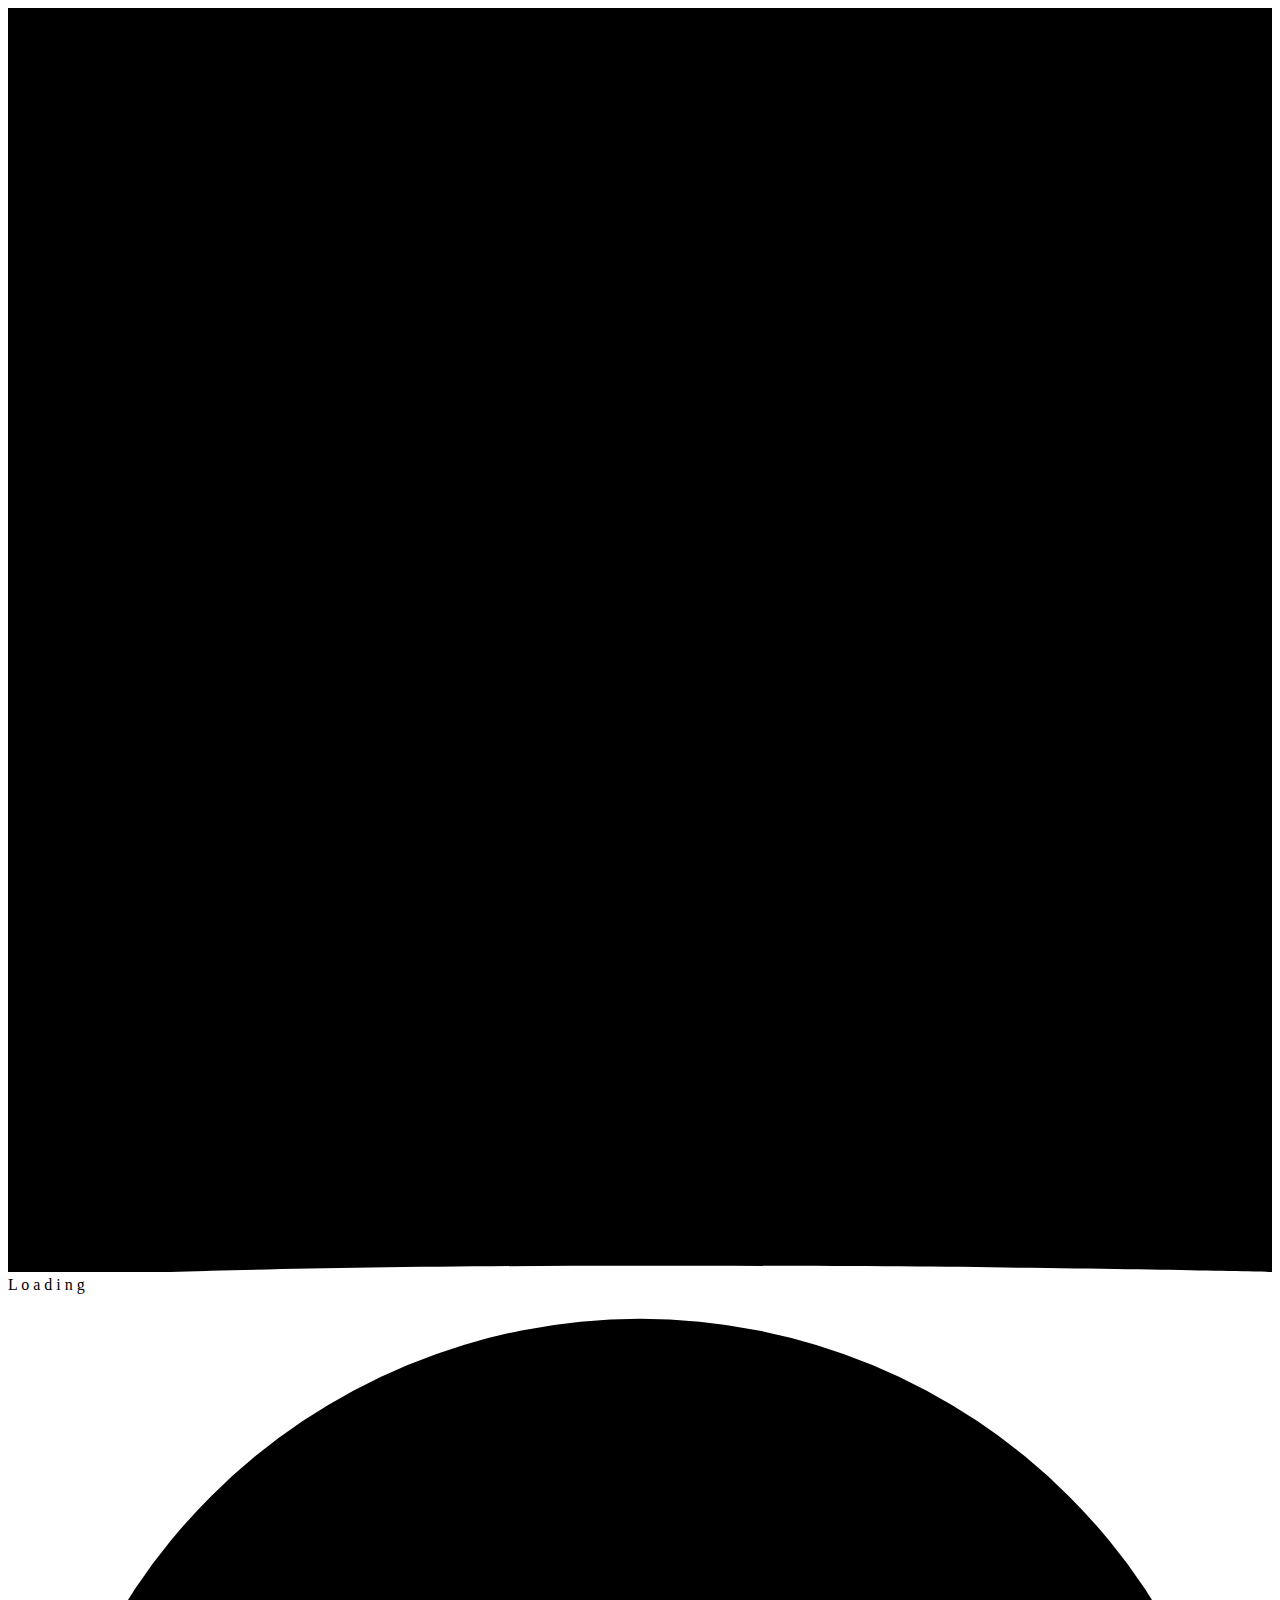
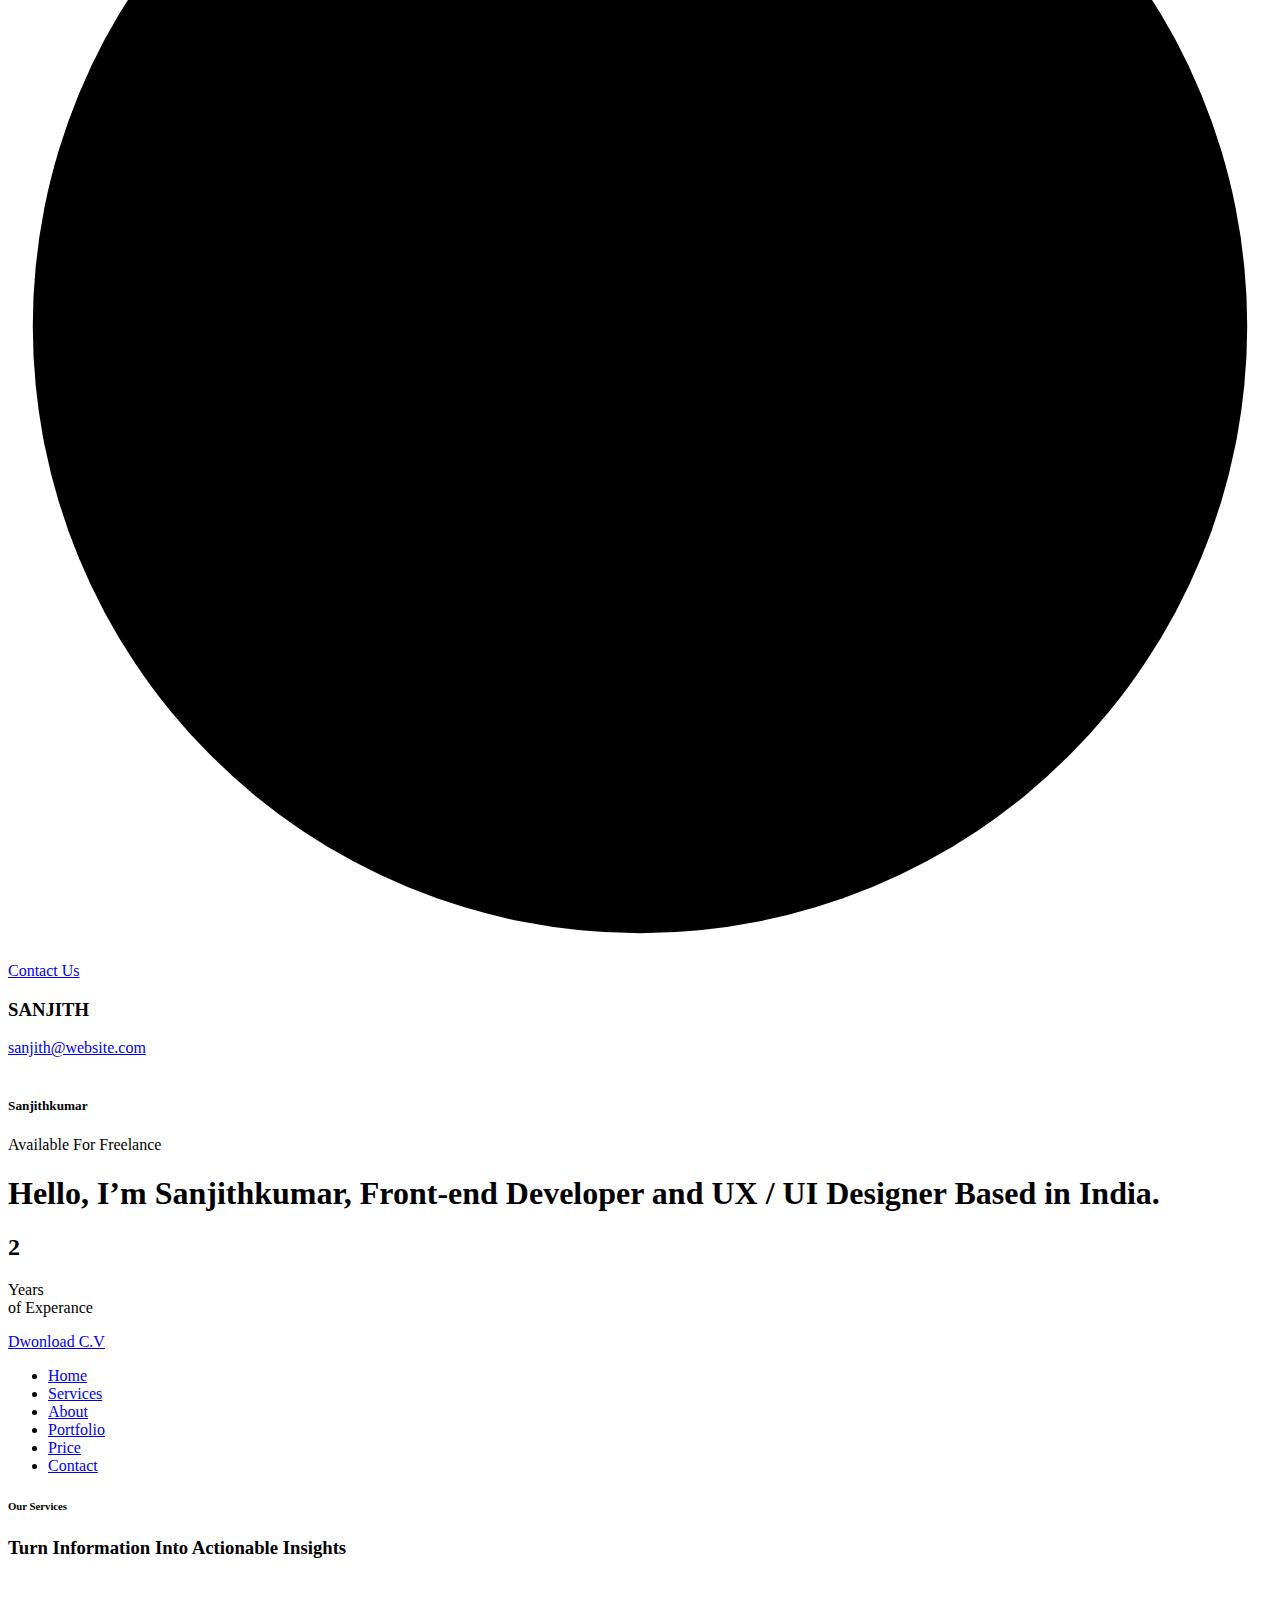
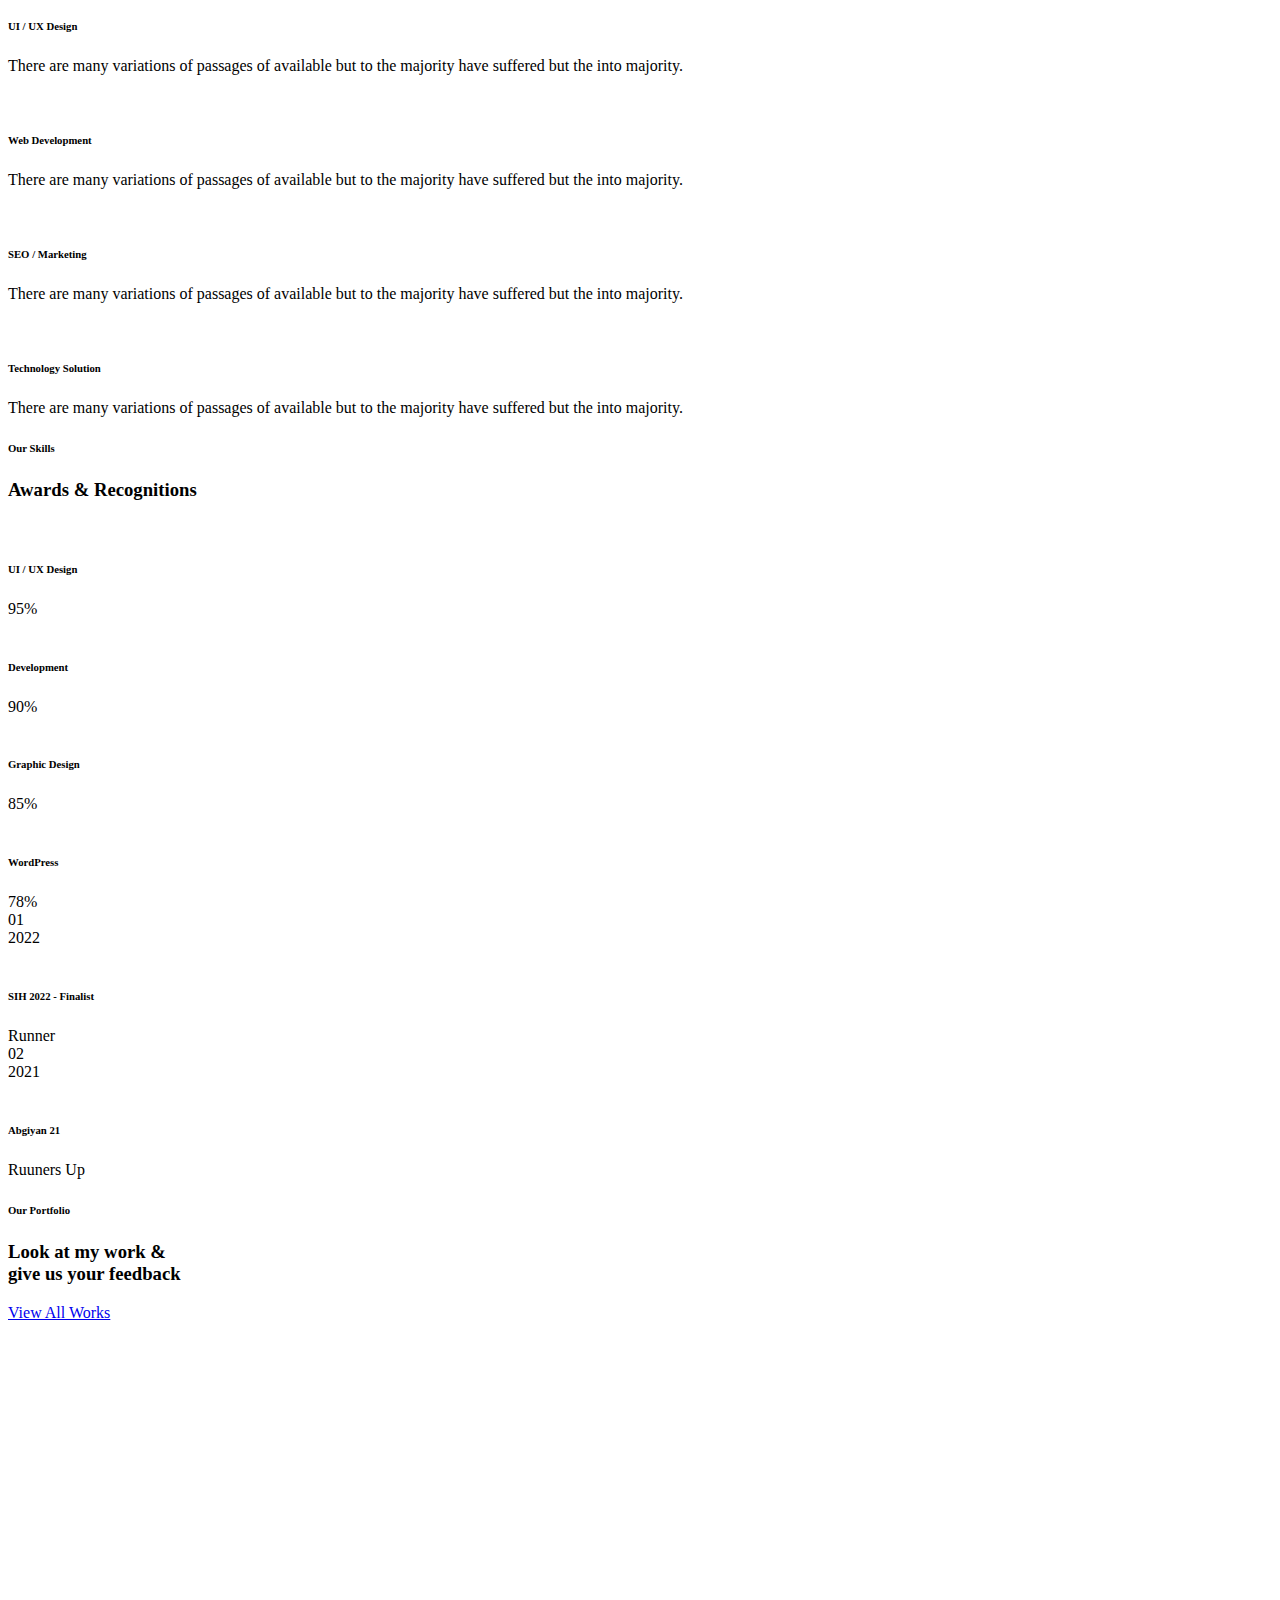
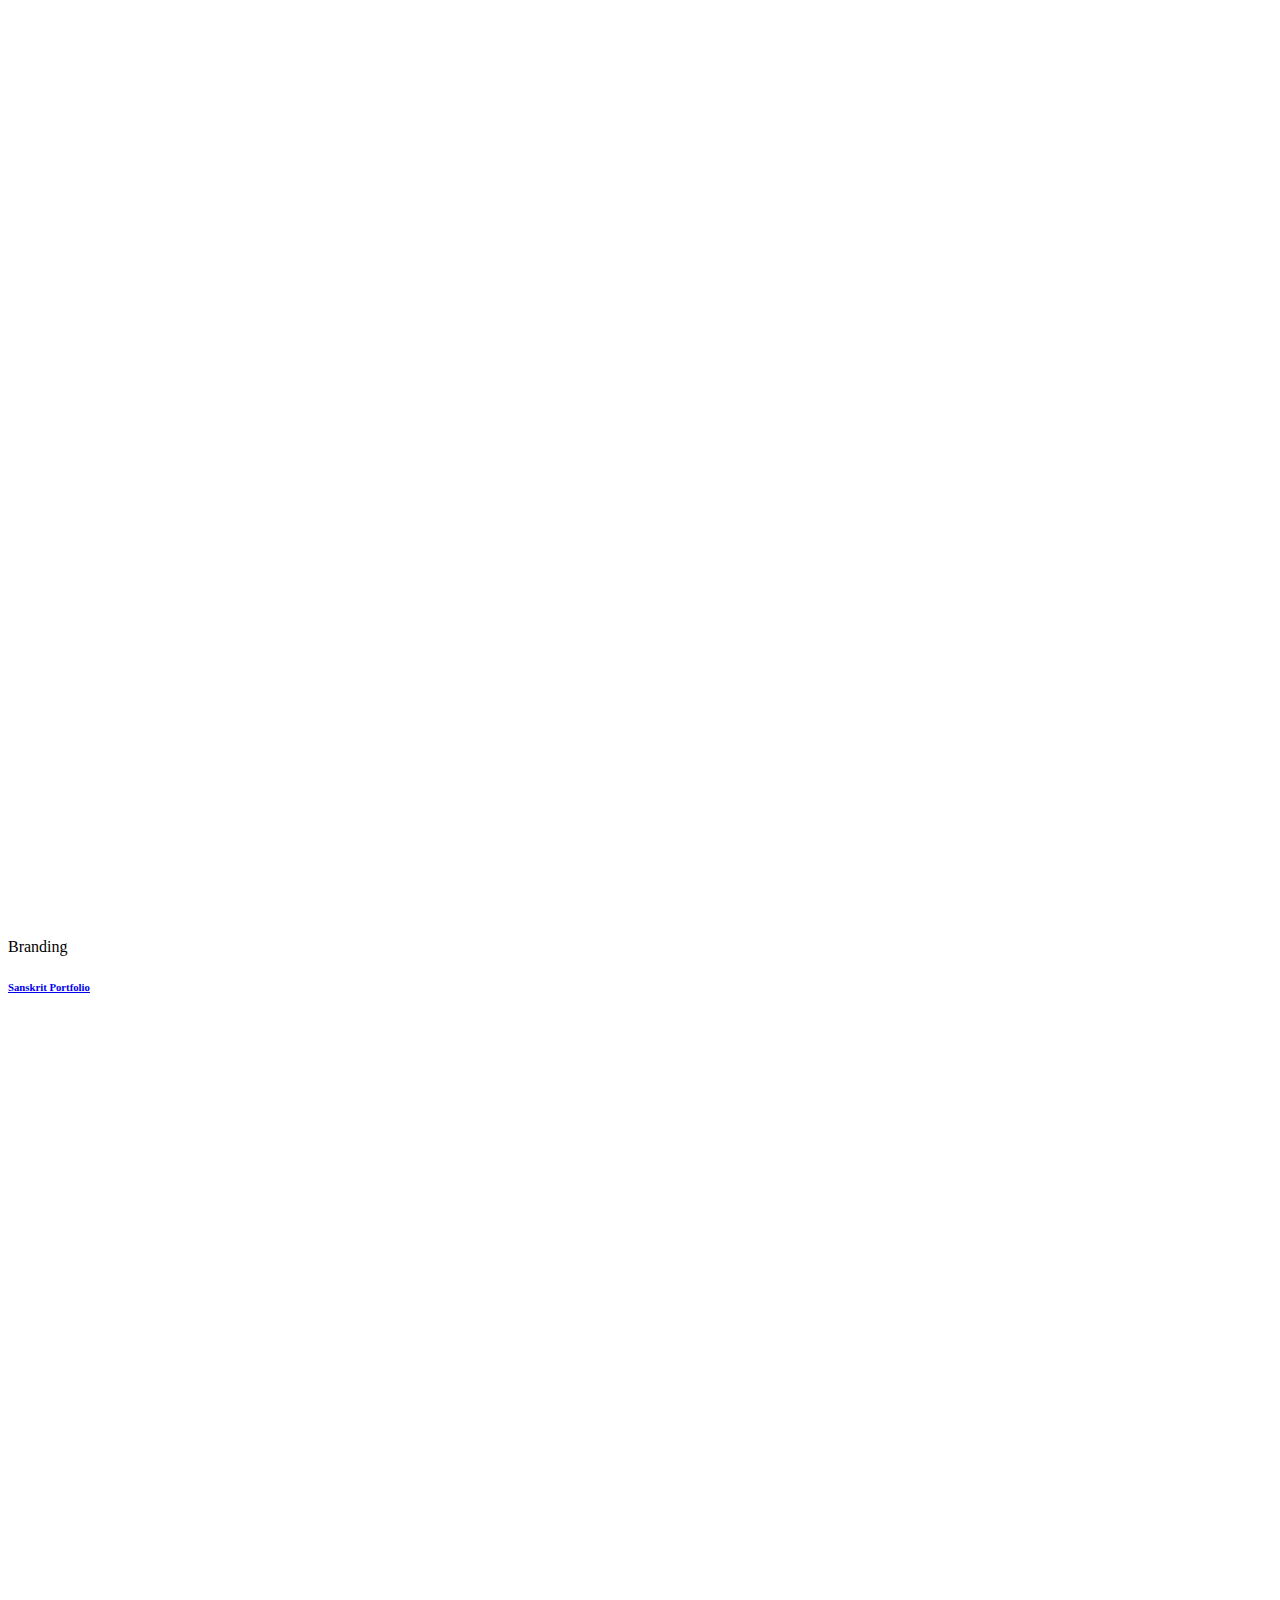
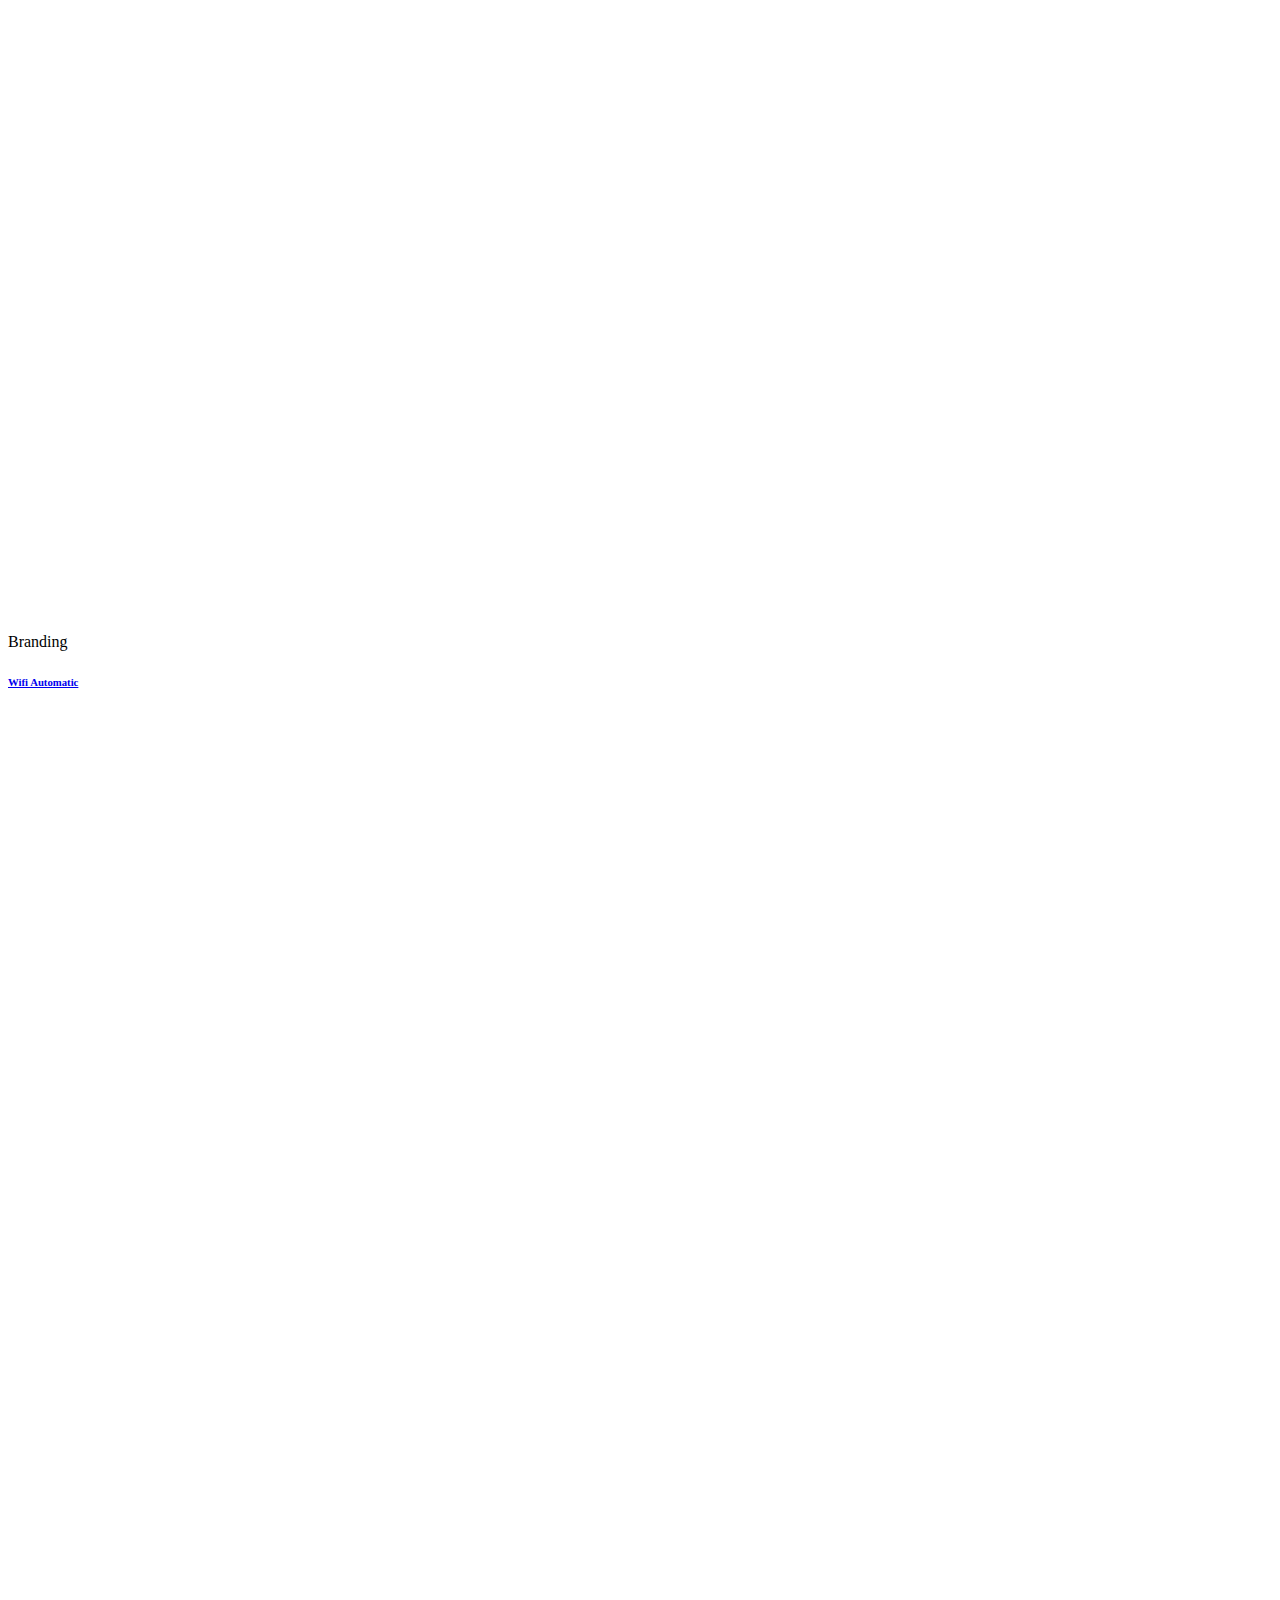
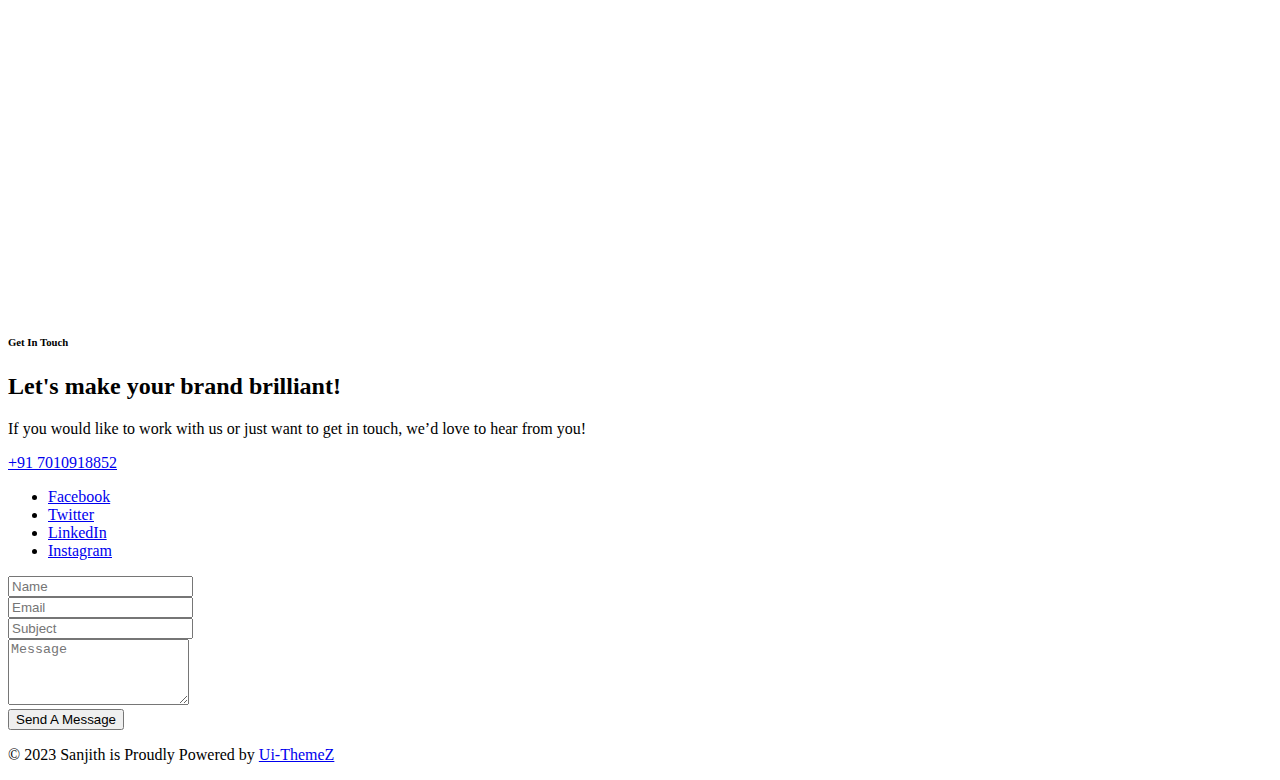
==== index.html @ a92e3bc6 "Update and rename home.html to index.html" ====
<!DOCTYPE html>
<html lang="zxx">


<!-- Mirrored from ui-themez.smartinnovates.net/items/Gavi/dark/home.html by HTTrack Website Copier/3.x [XR&CO'2014], Tue, 26 Sep 2023 04:30:27 GMT -->
<head>

    <!-- Metas -->
    <meta charset="utf-8">
    <meta http-equiv="X-UA-Compatible" content="IE=edge">
    <meta name="viewport" content="width=device-width, initial-scale=1, maximum-scale=1">
    <meta name="keywords" content="HTML5 Template Gavi Multi-Purpose themeforest">
    <meta name="description" content="Gavi - Multi-Purpose HTML5 Template">
    <meta name="author" content="">

    <!-- Title  -->
    <title>Sanjith</title>

    <!-- Favicon -->
    <link rel="shortcut icon" href="assets/imgs/favicon.ico">

    <!-- Google Fonts -->
    <link href="https://fonts.googleapis.com/css?family=Poppins:100,200,300,400,500,600,700,800,900&amp;display=swap"
        rel="stylesheet">
    <link href="https://fonts.googleapis.com/css2?family=Sora:wght@100;200;300;400;500;600;700;800&amp;display=swap"
        rel="stylesheet">
    <link href="https://fonts.googleapis.com/css2?family=Space+Grotesk:wght@300;400;500;600;700&amp;display=swap"
        rel="stylesheet">

    <!-- Plugins -->
    <link rel="stylesheet" href="assets/css/plugins.css">

    <!-- Core Style Css -->
    <link rel="stylesheet" href="assets/css/style.css">

</head>

<body class="sub-bg" data-scroll-index="0">



    <!-- ==================== Start Loading ==================== -->

    <div class="loader-wrap">
        <svg viewBox="0 0 1000 1000" preserveAspectRatio="none">
            <path id="svg" d="M0,1005S175,995,500,995s500,5,500,5V0H0Z"></path>
        </svg>

        <div class="loader-wrap-heading">
            <div class="load-text">
                <span>L</span>
                <span>o</span>
                <span>a</span>
                <span>d</span>
                <span>i</span>
                <span>n</span>
                <span>g</span>
            </div>
        </div>
    </div>

    <!-- ==================== End Loading ==================== -->


    <div class="cursor"></div>


    <!-- ==================== Start progress-scroll-button ==================== -->

    <div class="progress-wrap cursor-pointer">
        <svg class="progress-circle svg-content" width="100%" height="100%" viewBox="-1 -1 102 102">
            <path d="M50,1 a49,49 0 0,1 0,98 a49,49 0 0,1 0,-98" />
        </svg>
    </div>

    <!-- ==================== End progress-scroll-button ==================== -->



    <!-- ==================== Start lines ==================== -->

    <div class="lines">
        <span></span>
        <span></span>
        <span></span>
        <span></span>
        <span></span>
    </div>

    <!-- ==================== End lines ==================== -->


    <!-- ==================== Start contact button ==================== -->

    <div class="contact-fixed-butn">
        <div class="butn-presv">
            <a href="#0" class="butn butn-sm bg-white skew" data-scroll-nav="5">
                <span class="text-dark">Contact Us</span>
            </a>
        </div>
    </div>

    <!-- ==================== End contact button ==================== -->



    <!-- ==================== Start Navbar ==================== -->

    <div class="nav-top pt-30 pb-30">
        <div class="container">
            <div class="row">
                <div class="col-md-4 valign">
                   <span class="sub-title fz-12"><H3><B>SANJITH</B></H3></span>
                </div>
                <div class="col-md-4 valign">
                    <div class="social text-center full-width">
                        <a href="#0"><i class="fab fa-behance"></i></a>
                        <a href="#0"><i class="fab fa-twitter"></i></a>
                        <a href="#0"><i class="fab fa-linkedin-in"></i></a>
                        <a href="#0"><i class="fab fa-dribbble"></i></a>
                    </div>
                </div>
                <div class="col-md-4 valign">
                    <div class="full-width info">
                        <div class="d-flex justify-content-end">
                            <a href="smookysakur@gmail.com">
                                <span class="sub-title fz-12">sanjith@website.com</span>
                            </a>
                        </div>
                    </div>
                </div>
            </div>
            <div class="nav-butn">
                <span class="pe-7s-menu"></span>
            </div>
        </div>
    </div>

    <!-- ==================== End Navbar ==================== -->


    <main class="container">


        <!-- ==================== Start Intro ==================== -->

        <section class="intro-profile md-mb50">
            <div class="row rest">
                <div class="col-lg-4 box-img main-bg">
                    <div class="cont valign">
                        <div class="full-width">
                            <div class="img">
                                <img src="assets/imgs/header/profile.jpg" alt="">
                                <span class="icon">
                                    <img src="assets/imgs/header/icon1.png" alt="">
                                </span>
                                <span class="icon">
                                    <img src="assets/imgs/header/icon2.png" alt="">
                                </span>
                                <span class="icon">
                                    <img src="assets/imgs/header/icon4.png" alt="">
                                </span>
                            </div>
                            <div class="info text-center mt-30">
                                <h5>Sanjithkumar</h5>
                                <p class="fz-13 text-u">Available For Freelance</p>
                            </div>
                            <div class="social text-center mt-20">
                                <a href="#0"><i class="fab fa-behance"></i></a>
                                <a href="#0"><i class="fab fa-twitter"></i></a>
                                <a href="#0"><i class="fab fa-linkedin-in"></i></a>
                                <a href="#0"><i class="fab fa-dribbble"></i></a>
                            </div>
                        </div>
                    </div>
                </div>
                <div class="col-lg-8 content main-bg">
                    <h1>Hello, I’m <span class="main-color">Sanjithkumar</span>, Front-end Developer
                        and <span class="bord">UX / UI Designer <i></i></span> Based in India.</h1>
                    <div class="stauts mt-80">
                        <div class="d-flex align-items-center">
                            <div class="mr-40">
                                <div class="d-flex align-items-center">
                                    <h2>2</h2>
                                    <p>Years <br> of Experance</p>
                                </div>
                            </div>
                            <!--<div class="mr-40">
                                <div class="d-flex align-items-center">
                                    <h2>0k</h2>
                                    <p>Clients <br> Worldwide</p>
                                </div>
                            </div>-->   
                            <div>
                                <div class="butn-presv">
                                    <a href="https://drive.google.com/file/d/1UzYBiVPVmzhakkoCdf1KUIcfam-oW-DQ/view?usp=sharing" class="butn butn-md butn-bord radius-5 skew">
                                        <span>Dwonload C.V</span>
                                    </a>
                                </div>
                            </div>
                        </div>
                    </div>
                </div>
            </div>
        </section>

        <!-- ==================== End Intro ==================== -->



        <!-- ==================== Start Navbar ==================== -->

        <nav class="navbar">
            <div class="row justify-content-end rest">
                <div class="col-lg-8 rest">

                    <!-- navbar links -->
                    <ul class="navbar-nav main-bg d-flex justify-content-end">
                        <li class="nav-item">
                            <a href="#0" data-scroll-nav="0"><span>Home</span></a>
                        </li>
                        <li class="nav-item">
                            <a href="#0" data-scroll-nav="1"><span>Services</span></a>
                        </li>
                        <li class="nav-item">
                            <a href="#0" data-scroll-nav="2"><span>About</span></a>
                        </li>
                        <li class="nav-item">
                            <a href="#0" data-scroll-nav="3"><span>Portfolio</span></a>
                        </li>
                        <li class="nav-item">
                            <a href="#0" data-scroll-nav="4"><span>Price</span></a>
                        </li>
                        <li class="nav-item">
                            <a href="#0" data-scroll-nav="5"><span>Contact</span></a>
                        </li>
                    </ul>
                </div>
            </div>
        </nav>

        <!-- ==================== End Navbar ==================== -->



        <section class="in-box">



            <!-- ==================== Start Services ==================== -->

            <div class="sec-box services section-padding bord-thin-bottom" data-scroll-index="1">
                <div class="sec-head mb-80">
                    <div class="row justify-content-center">
                        <div class="col-lg-6 text-center">
                            <h6 class="sub-title opacity-7 mb-15">Our Services</h6>
                            <h3>Turn Information <span class="main-color">Into Actionable</span> Insights</h3>
                        </div>
                    </div>
                </div>
                <div class="row">
                    <div class="col-md-6">
                        <div class="item mb-40">
                            <span class="icon-img-70 mb-30 opacity-7">
                                <img src="assets/imgs/serv-img/1.png" alt="">
                            </span>
                            <h6 class="text-u ls1 mb-15">UI / UX Design</h6>
                            <p>There are many variations of passages of available but to the majority have suffered but
                                the into majority.</p>
                            <div class="bord-color"></div>
                        </div>
                    </div>
                    <div class="col-md-6">
                        <div class="item mb-40">
                            <span class="icon-img-70 mb-30 opacity-7">
                                <img src="assets/imgs/serv-img/2.png" alt="">
                            </span>
                            <h6 class="text-u ls1 mb-15">Web Development</h6>
                            <p>There are many variations of passages of available but to the majority have suffered but
                                the into majority.</p>
                            <div class="bord-color"></div>
                        </div>
                    </div>
                    <div class="col-md-6">
                        <div class="item sm-mb40">
                            <span class="icon-img-70 mb-30 opacity-7">
                                <img src="assets/imgs/serv-img/3.png" alt="">
                            </span>
                            <h6 class="text-u ls1 mb-15">SEO / Marketing</h6>
                            <p>There are many variations of passages of available but to the majority have suffered but
                                the into majority.</p>
                            <div class="bord-color"></div>
                        </div>
                    </div>
                    <div class="col-md-6">
                        <div class="item">
                            <span class="icon-img-70 mb-30 opacity-7">
                                <img src="assets/imgs/serv-img/4.png" alt="">
                            </span>
                            <h6 class="text-u ls1 mb-15">Technology Solution</h6>
                            <p>There are many variations of passages of available but to the majority have suffered but
                                the into majority.</p>
                            <div class="bord-color"></div>
                        </div>
                    </div>
                </div>
            </div>

            <!-- ==================== End Services ==================== -->



            <!-- ==================== Start Skills ==================== -->

            <div class="sec-box skills section-padding bord-thin-bottom" data-scroll-index="2">
                <div class="row">
                    <div class="col-lg-4 valign">
                        <div class="sec-head md-mb80">
                            <h6 class="sub-title opacity-7 mb-15">Our Skills</h6>
                            <h3><span class="main-color">Awards</span> & Recognitions</h3>
                        </div>
                    </div>
                    <div class="col-lg-8">
                        <div class="row">
                            <div class="col-md-6">
                                <div class="item mb-30">
                                    <div class="d-flex align-items-center mb-30">
                                        <div class="mr-30">
                                            <div class="img icon-img-40">
                                                <img src="assets/imgs/resume/s1.png" alt="">
                                            </div>
                                        </div>
                                        <div>
                                            <h6 class="fz-18">UI / UX Design</h6>
                                        </div>
                                    </div>
                                    <div class="skill-progress">
                                        <span class="progres" data-value="95%"></span>
                                    </div>
                                    <span class="value">95%</span>
                                </div>
                            </div>
                            <div class="col-md-6">
                                <div class="item mb-30">
                                    <div class="d-flex align-items-center mb-30">
                                        <div class="mr-30">
                                            <div class="img icon-img-40">
                                                <img src="assets/imgs/resume/s2.png" alt="">
                                            </div>
                                        </div>
                                        <div>
                                            <h6 class="fz-18">Development</h6>
                                        </div>
                                    </div>
                                    <div class="skill-progress">
                                        <span class="progres" data-value="90%"></span>
                                    </div>
                                    <span class="value">90%</span>
                                </div>
                            </div>
                            <div class="col-md-6">
                                <div class="item sm-mb30">
                                    <div class="d-flex align-items-center mb-30">
                                        <div class="mr-30">
                                            <div class="img icon-img-40">
                                                <img src="assets/imgs/resume/s3.png" alt="">
                                            </div>
                                        </div>
                                        <div>
                                            <h6 class="fz-18">Graphic Design</h6>
                                        </div>
                                    </div>
                                    <div class="skill-progress">
                                        <span class="progres" data-value="85%"></span>
                                    </div>
                                    <span class="value">85%</span>
                                </div>
                            </div>
                            <div class="col-md-6">
                                <div class="item">
                                    <div class="d-flex align-items-center mb-30">
                                        <div class="mr-30">
                                            <div class="img icon-img-40">
                                                <img src="assets/imgs/resume/s4.png" alt="">
                                            </div>
                                        </div>
                                        <div>
                                            <h6 class="fz-18">WordPress</h6>
                                        </div>
                                    </div>
                                    <div class="skill-progress">
                                        <span class="progres" data-value="78%"></span>
                                    </div>
                                    <span class="value">78%</span>
                                </div>
                            </div>
                        </div>
                    </div>
                </div>
                <div class="awards mt-100">
                    <div class="row md-marg">
                        
                        <div class="col-lg-4">
                            <div class="award-item sub-bg md-mb30">
                                <div class="d-flex">
                                    <div>
                                        <span>01</span>
                                    </div>
                                    <div class="ml-auto">
                                        <span>2022</span>
                                    </div>
                                </div>
                                <div class="img icon-img-100 mt-80 mb-30">
                                    <img src="assets/imgs/awards/sih.jpeg" alt="">
                                </div>
                                <h6>SIH 2022 - Finalist</h6>
                                <span class="sub-title main-color mt-10">Runner</span>
                            </div>
                        </div>
                        <div class="col-lg-4">
                            <div class="award-item sub-bg">
                                <div class="d-flex">
                                    <div>
                                        <span>02</span>
                                    </div>
                                    <div class="ml-auto">
                                        <span>2021</span>
                                    </div>
                                </div>
                                <div class="img icon-img-100 mt-80 mb-30">
                                    <img src="assets/imgs/awards/3.png" alt="">
                                </div>
                                <h6>Abgiyan 21 </h6>
                                <span class="sub-title main-color mt-10">Ruuners Up</span>
                            </div>
                        </div>
                    </div>
                </div>
            </div>

            <!-- ==================== End Skills ==================== -->



            <!-- ==================== Start Portfolio ==================== -->

            <div class="sec-box portfolio section-padding" data-scroll-index="3">
                <div class="sec-head mb-30">
                    <div class="row">
                        <div class="col-lg-6">
                            <h6 class="sub-title opacity-7 mb-15">Our Portfolio</h6>
                            <h3>Look at my work & <br> give us <span class="main-color">your feedback</span></h3>
                        </div>
                        <div class="col-lg-6 valign">
                            <div class="go-more full-width d-flex justify-content-end">
                                <a href="works.html" class="d-flex">
                                    <span>View All Works <svg class="arrow-right" xmlns="http://www.w3.org/2000/svg" xmlns:xlink="http://www.w3.org/1999/xlink" x="0px" y="0px" viewBox="0 0 34.2 32.3" xml:space="preserve" style="stroke-width: 2;">
                                        <line x1="0" y1="16" x2="33" y2="16"></line>
                                        <line x1="17.3" y1="0.7" x2="33.2" y2="16.5"></line>
                                        <line x1="17.3" y1="31.6" x2="33.5" y2="15.4"></line>
                                    </svg></span>
                                </a>
                            </div>
                        </div>
                    </div>
                </div>
                <div class="gallery">
                    <div class="row">
                        <div class="col-lg-6 items">
                            <div class="item mt-50">
                                <div class="img">
                                    <a href="project-details.html">
                                        <img src="assets/imgs/works/1.jpg" alt="">
                                    </a>
                                </div>
                                <div class="cont mt-30 d-flex align-items-center">
                                    <div>
                                        <span class="tag">Branding</span>
                                        <h6 class="line-height-1"><a href="project-details.html">Sanskrit Portfolio</a>
                                        </h6>
                                    </div>
                                    <div class="ml-auto">
                                        <div class="arrow">
                                            <a href="project-details.html">
                                                <svg class="arrow-right" xmlns="http://www.w3.org/2000/svg"
                                                    xmlns:xlink="http://www.w3.org/1999/xlink" x="0px" y="0px"
                                                    viewBox="0 0 34.2 32.3" xml:space="preserve"
                                                    style="stroke-width: 2;">
                                                    <line x1="0" y1="16" x2="33" y2="16"></line>
                                                    <line x1="17.3" y1="0.7" x2="33.2" y2="16.5"></line>
                                                    <line x1="17.3" y1="31.6" x2="33.5" y2="15.4"></line>
                                                </svg>
                                            </a>
                                        </div>
                                    </div>
                                </div>
                            </div>
                        </div>
                        <div class="col-lg-6 items">
                            <div class="item mt-50">
                                <div class="img">
                                    <a href="project-details.html">
                                        <img src="assets/imgs/works/2.jpg" alt="">
                                    </a>
                                </div>
                                <div class="cont mt-30 d-flex align-items-center">
                                    <div>
                                        <span class="tag">Branding</span>
                                        <h6 class="line-height-1"><a href="project-details.html">Wifi Automatic
                                              </a>
                                        </h6>
                                    </div>
                                    <div class="ml-auto">
                                        <div class="arrow">
                                            <a href="project-details.html">
                                                <svg class="arrow-right" xmlns="http://www.w3.org/2000/svg"
                                                    xmlns:xlink="http://www.w3.org/1999/xlink" x="0px" y="0px"
                                                    viewBox="0 0 34.2 32.3" xml:space="preserve"
                                                    style="stroke-width: 2;">
                                                    <line x1="0" y1="16" x2="33" y2="16"></line>
                                                    <line x1="17.3" y1="0.7" x2="33.2" y2="16.5"></line>
                                                    <line x1="17.3" y1="31.6" x2="33.5" y2="15.4"></line>
                                                </svg>
                                            </a>
                                        </div>
                                    </div>
                                </div>
                            </div>
                        </div>
                      
                        
                    </div>
                </div>
            </div>

            <!-- ==================== End Portfolio ==================== -->




            <!-- ==================== Start Contact ==================== -->

            <div class="sec-box contact section-padding bord-thin-top" data-scroll-index="5">
                <div class="row">
                    <div class="col-lg-5">
                        <div class="sec-head md-mb80">
                            <h6 class="sub-title mb-15 opacity-7">Get In Touch</h6>
                            <h2 class="fz-50">Let's make your brand brilliant!</h2>
                            <p class="fz-15 mt-10">If you would like to work with us or just want to get in
                                touch, we’d love to hear from you!</p>
                            <div class="phone fz-30 fw-600 mt-30 underline">
                                <a href="#0" class="main-color">+91 7010918852</a>
                            </div>
                            <ul class="rest social-text d-flex mt-60">
                                <li class="mr-30">
                                    <a href="https://www.facebook.com/" class="hover-this"><span class="hover-anim">Facebook</span></a>
                                </li>
                                <li class="mr-30">
                                    <a href="https://twitter.com/?lang=en-in" class="hover-this"><span class="hover-anim">Twitter</span></a>
                                </li>
                                <li class="mr-30">
                                    <a href="https://in.linkedin.com" class="hover-this"><span class="hover-anim">LinkedIn</span></a>
                                </li>
                                <li>
                                    <a href="https://www.instagram.com/" class="hover-this"><span class="hover-anim">Instagram</span></a>
                                </li>
                            </ul>
                        </div>
                    </div>
                    <div class="col-lg-7 valign">
                        <div class="full-width">
                            <form id="contact-form" method="post" action="https://ui-themez.smartinnovates.net/items/Gavi/dark/contact.php">

                                <div class="messages"></div>

                                <div class="controls row">

                                    <div class="col-lg-6">
                                        <div class="form-group mb-30">
                                            <input id="form_name" type="text" name="name" placeholder="Name"
                                                required="required">
                                        </div>
                                    </div>

                                    <div class="col-lg-6">
                                        <div class="form-group mb-30">
                                            <input id="form_email" type="email" name="email" placeholder="Email"
                                                required="required">
                                        </div>
                                    </div>

                                    <div class="col-12">
                                        <div class="form-group mb-30">
                                            <input id="form_subject" type="text" name="subject" placeholder="Subject">
                                        </div>
                                    </div>

                                    <div class="col-12">
                                        <div class="form-group">
                                            <textarea id="form_message" name="message" placeholder="Message" rows="4"
                                                required="required"></textarea>
                                        </div>
                                        <div class="mt-30">
                                            <button type="submit">
                                                <span class="text">Send A Message</span>
                                            </button>
                                        </div>
                                    </div>

                                </div>
                            </form>
                        </div>
                    </div>
                </div>
            </div>

            <!-- ==================== End Contact ==================== -->




        </section>


    </main>


    <!-- ==================== Start Footer ==================== -->

    <footer class="pb-30 pt-30">
        <div class="container">
            <div class="row">
                <div class="col-12">
                    <div class="text-center">
                        <p class="fz-13">© 2023 Sanjith is Proudly Powered by <span class="underline main-color"><a
                                    href="https://themeforest.net/user/ui-themez" target="_blank">Ui-ThemeZ</a></span>
                        </p>
                    </div>
                </div>
            </div>
        </div>
    </footer>

    <!-- ==================== End Footer ==================== -->










    <!-- jQuery -->
    <script src="assets/js/jquery-3.6.0.min.js"></script>
    <script src="assets/js/jquery-migrate-3.4.0.min.js"></script>

    <!-- plugins -->
    <script src="assets/js/plugins.js"></script>

    <script src="assets/js/ScrollTrigger.min.js"></script>

    <!-- custom scripts -->
    <script src="assets/js/scripts.js"></script>

</body>


<!-- Mirrored from ui-themez.smartinnovates.net/items/Gavi/dark/home.html by HTTrack Website Copier/3.x [XR&CO'2014], Tue, 26 Sep 2023 04:31:11 GMT -->
</html>
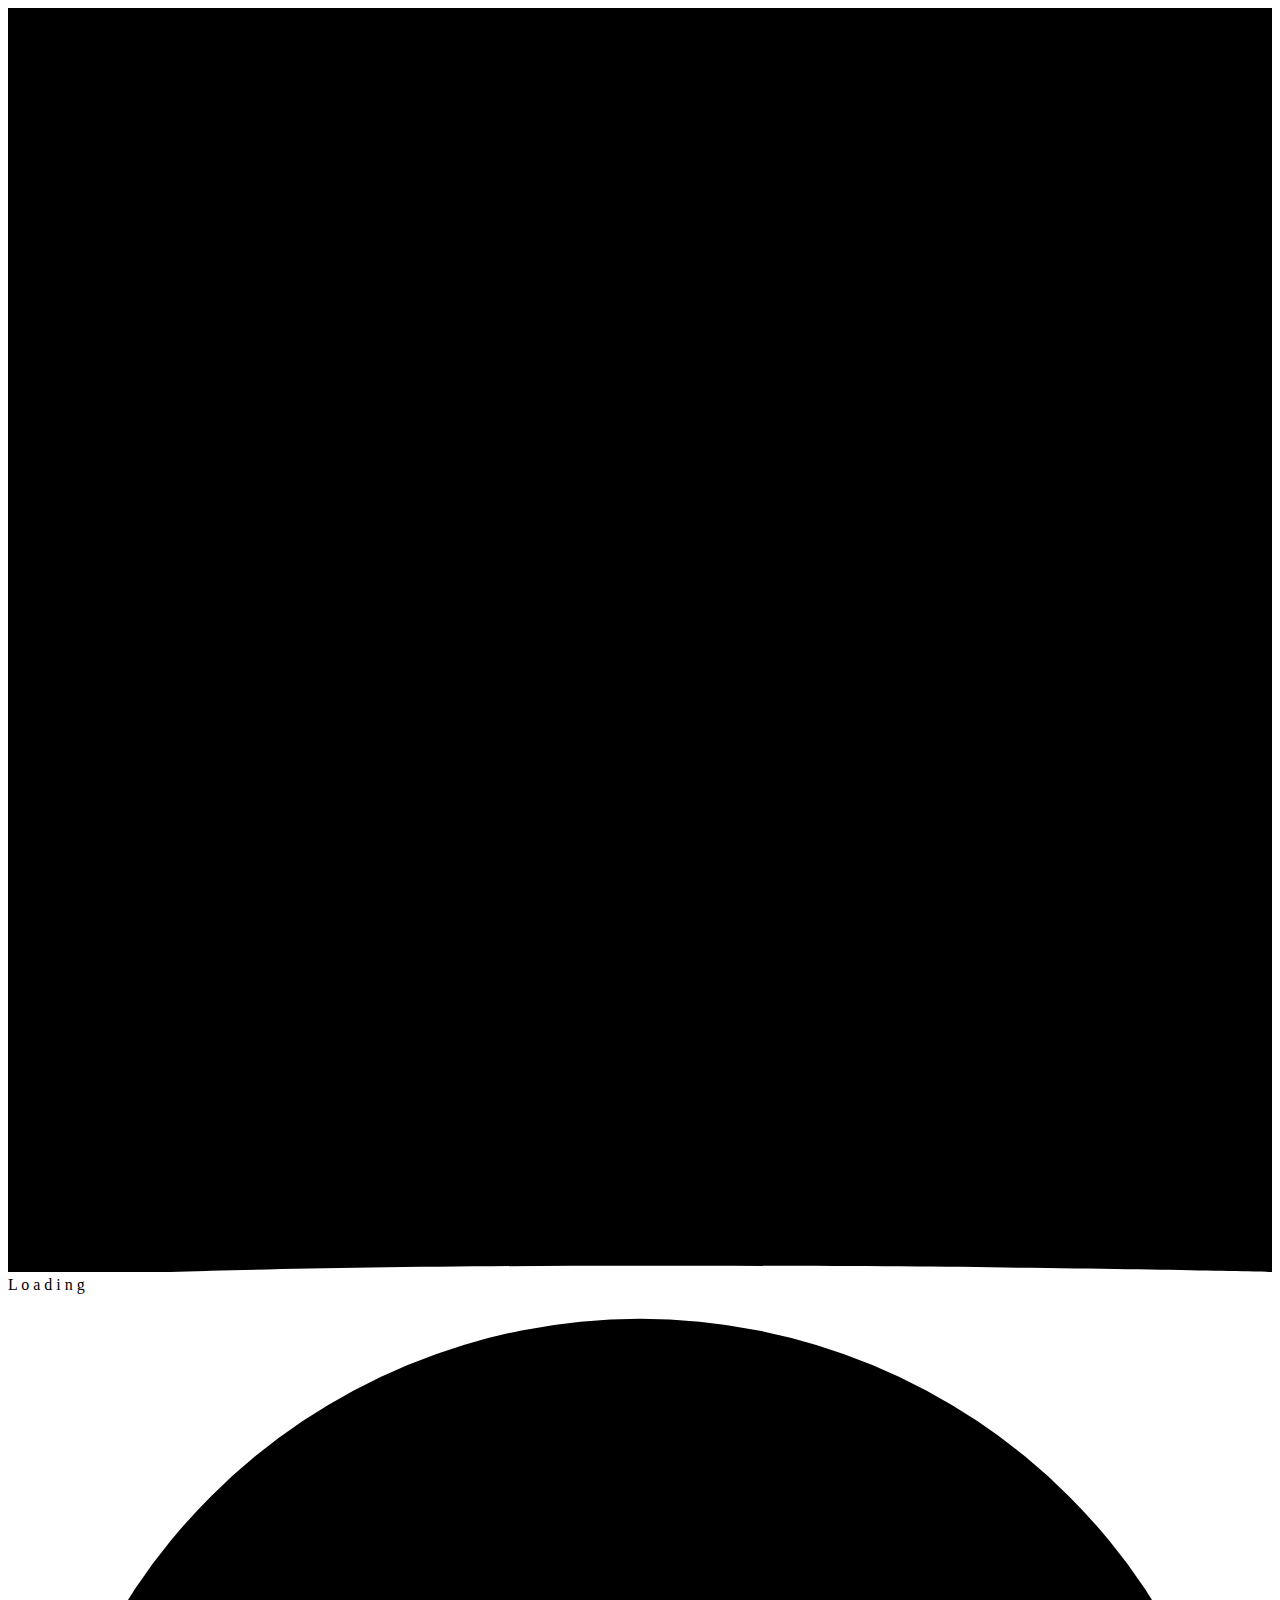
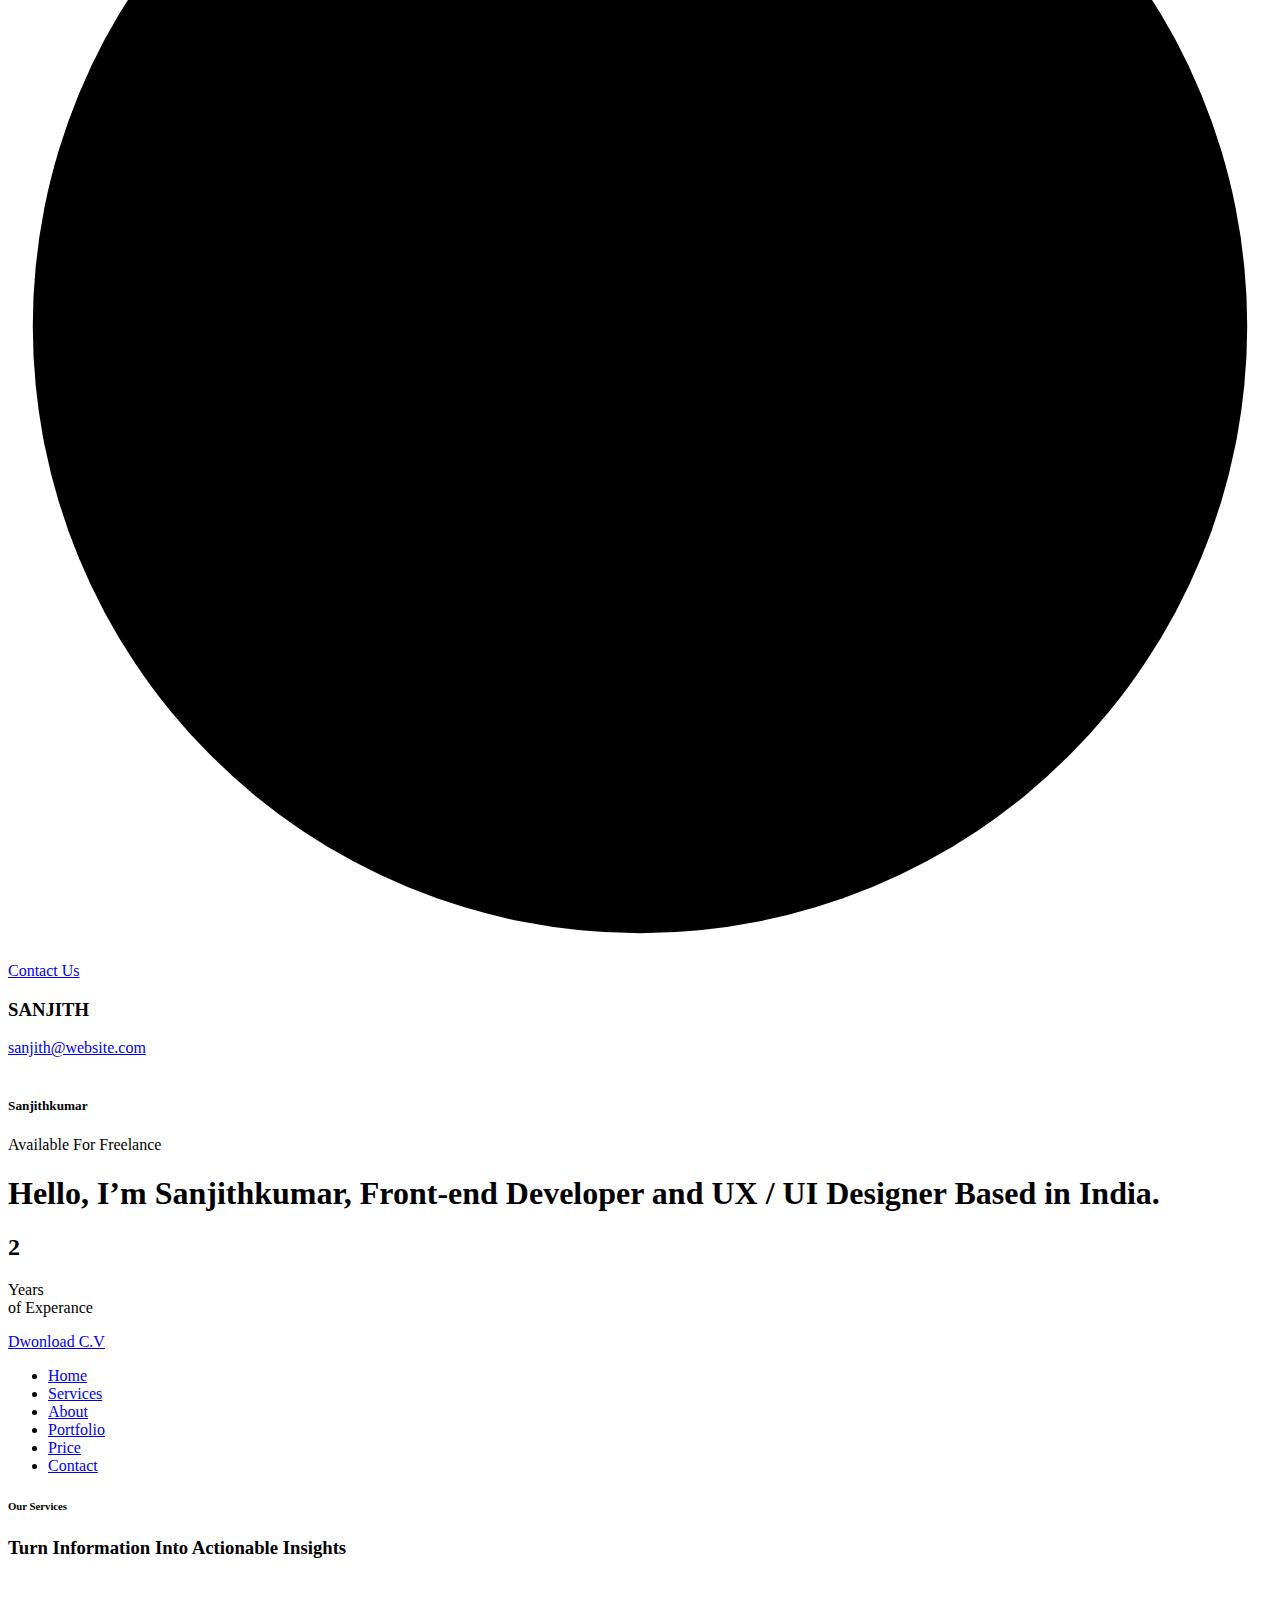
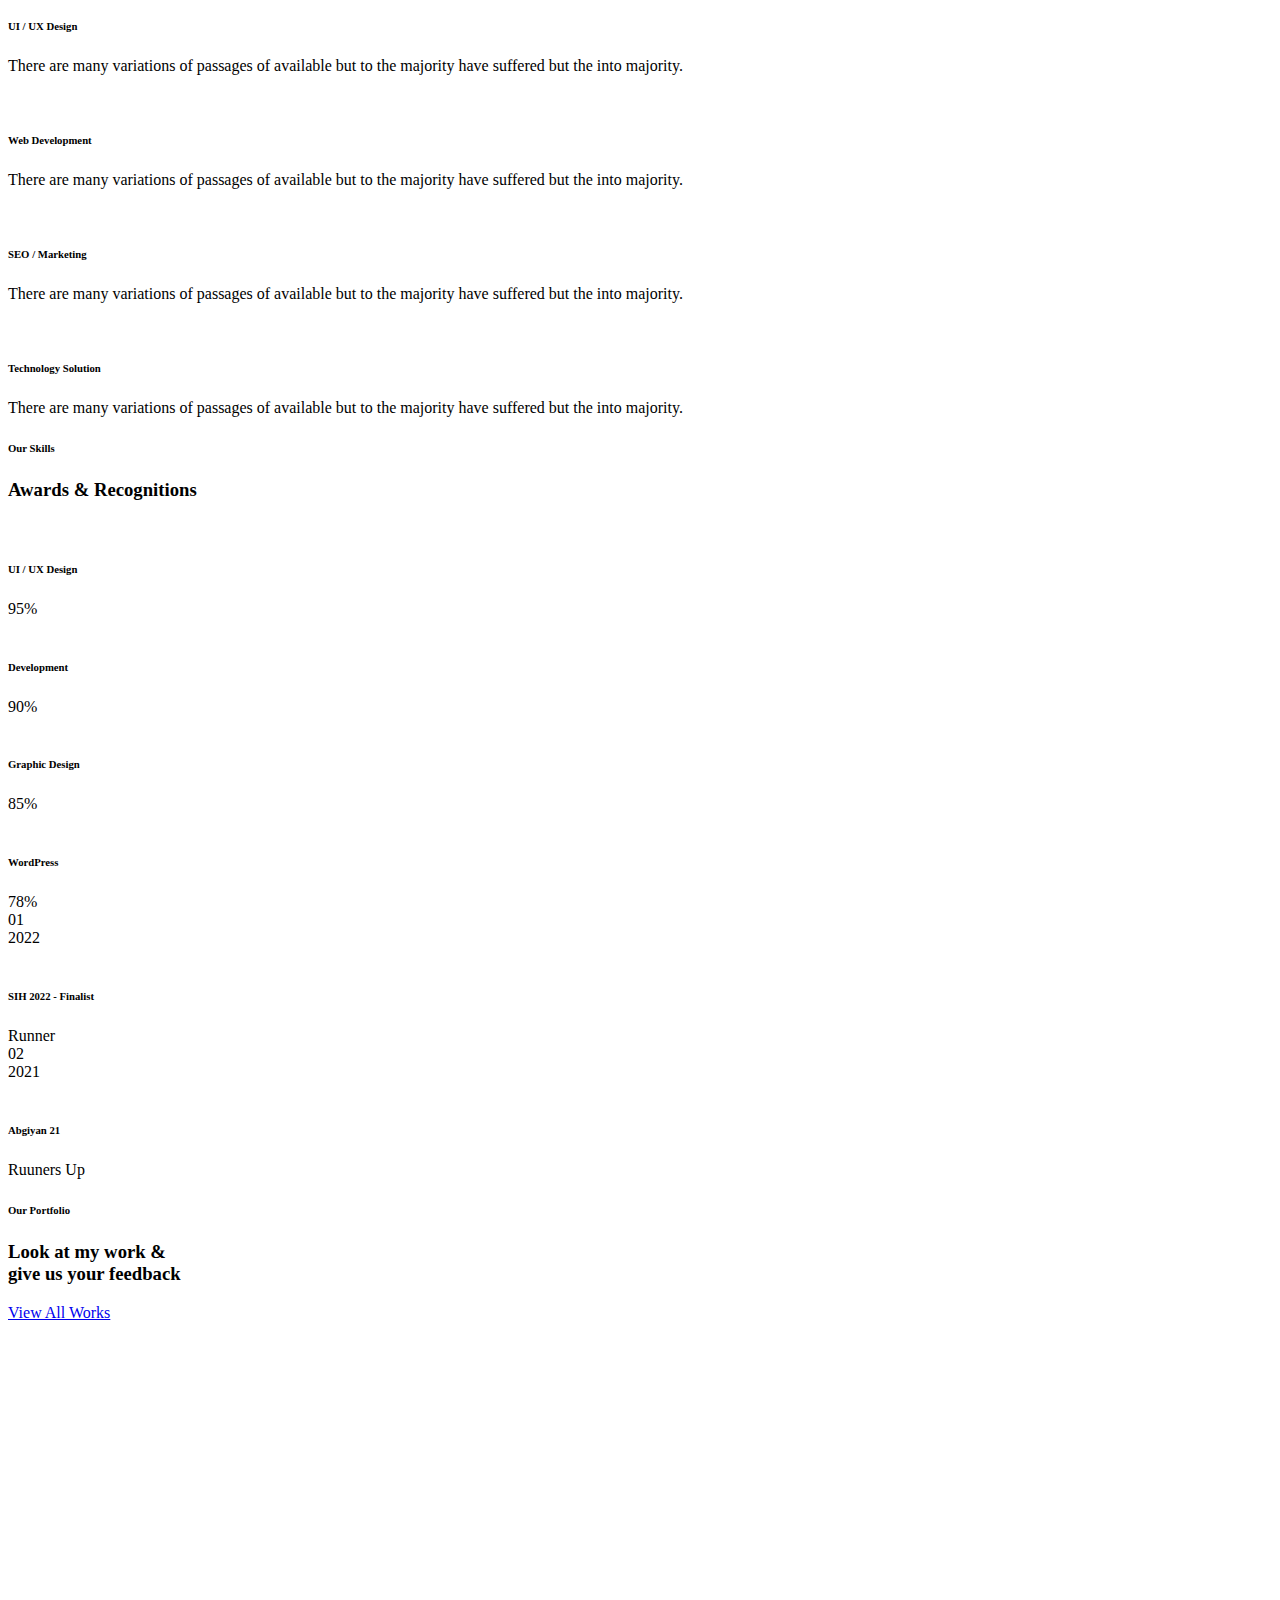
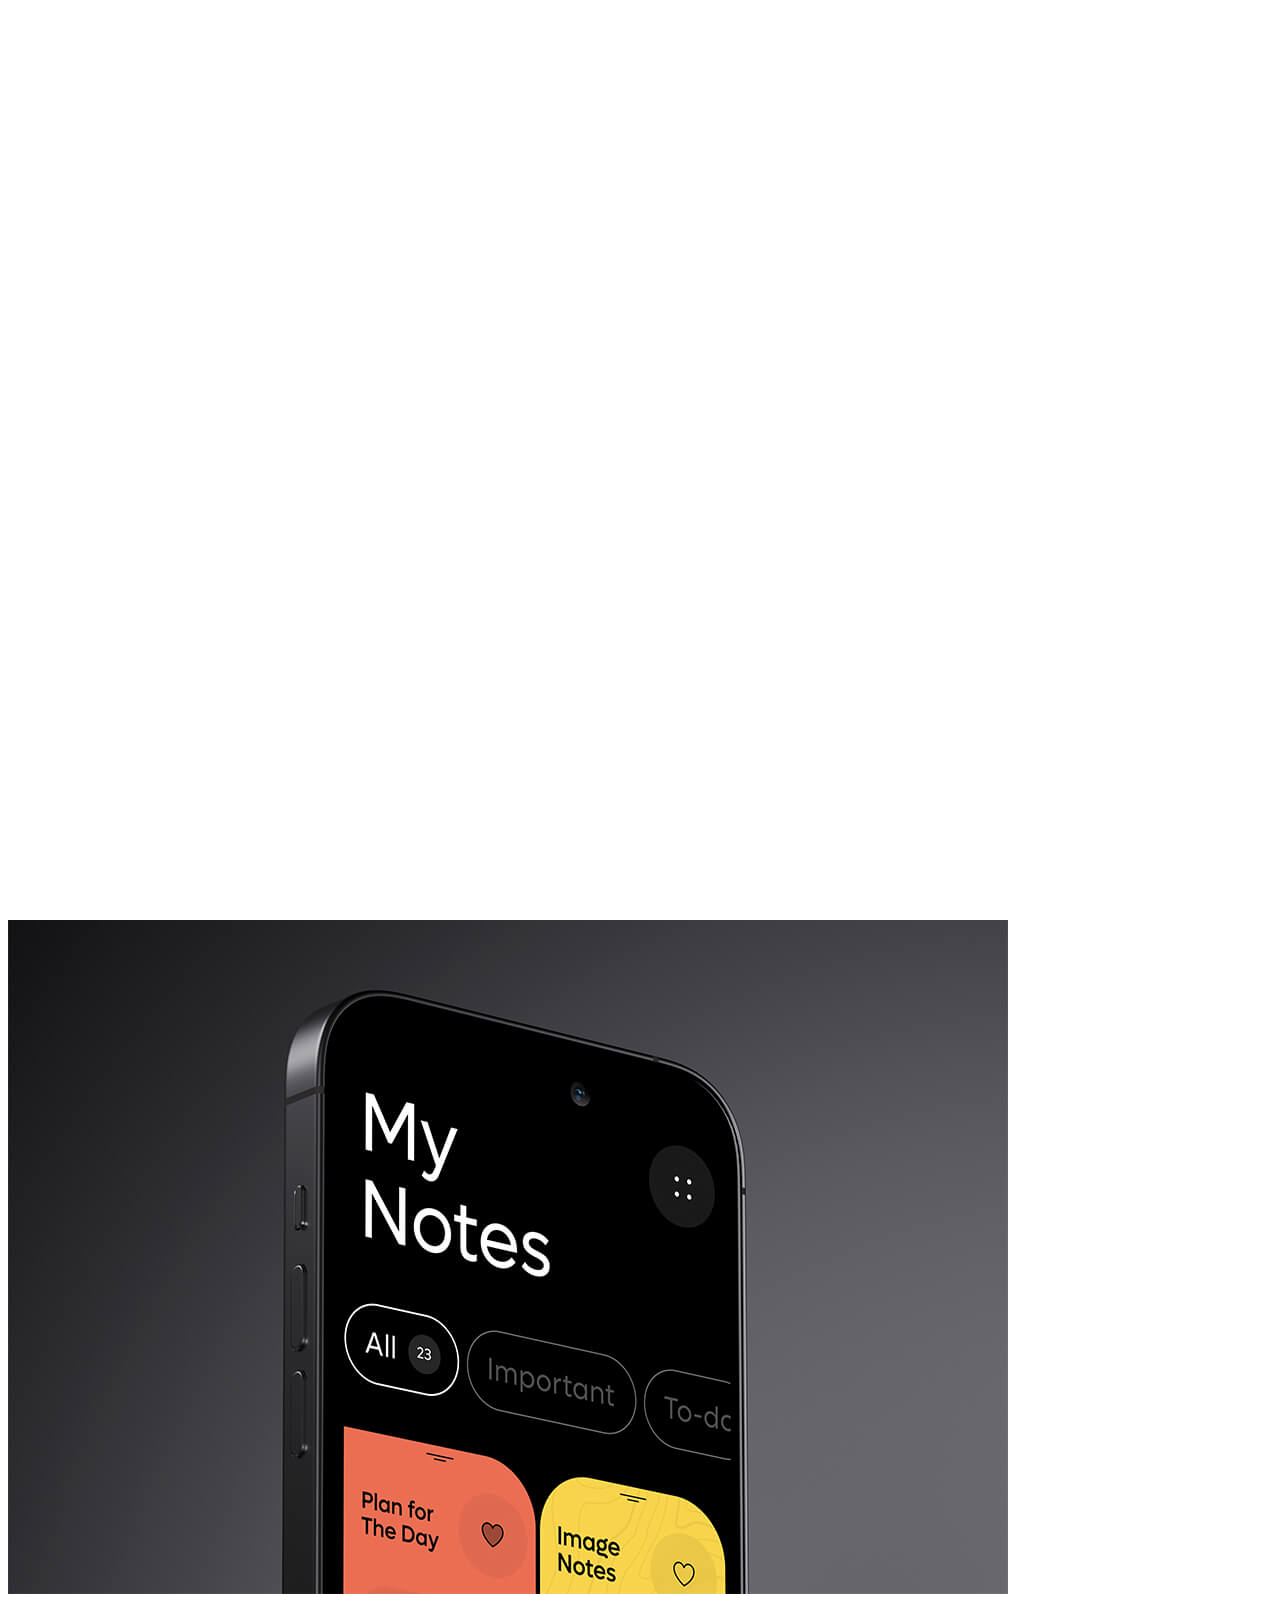
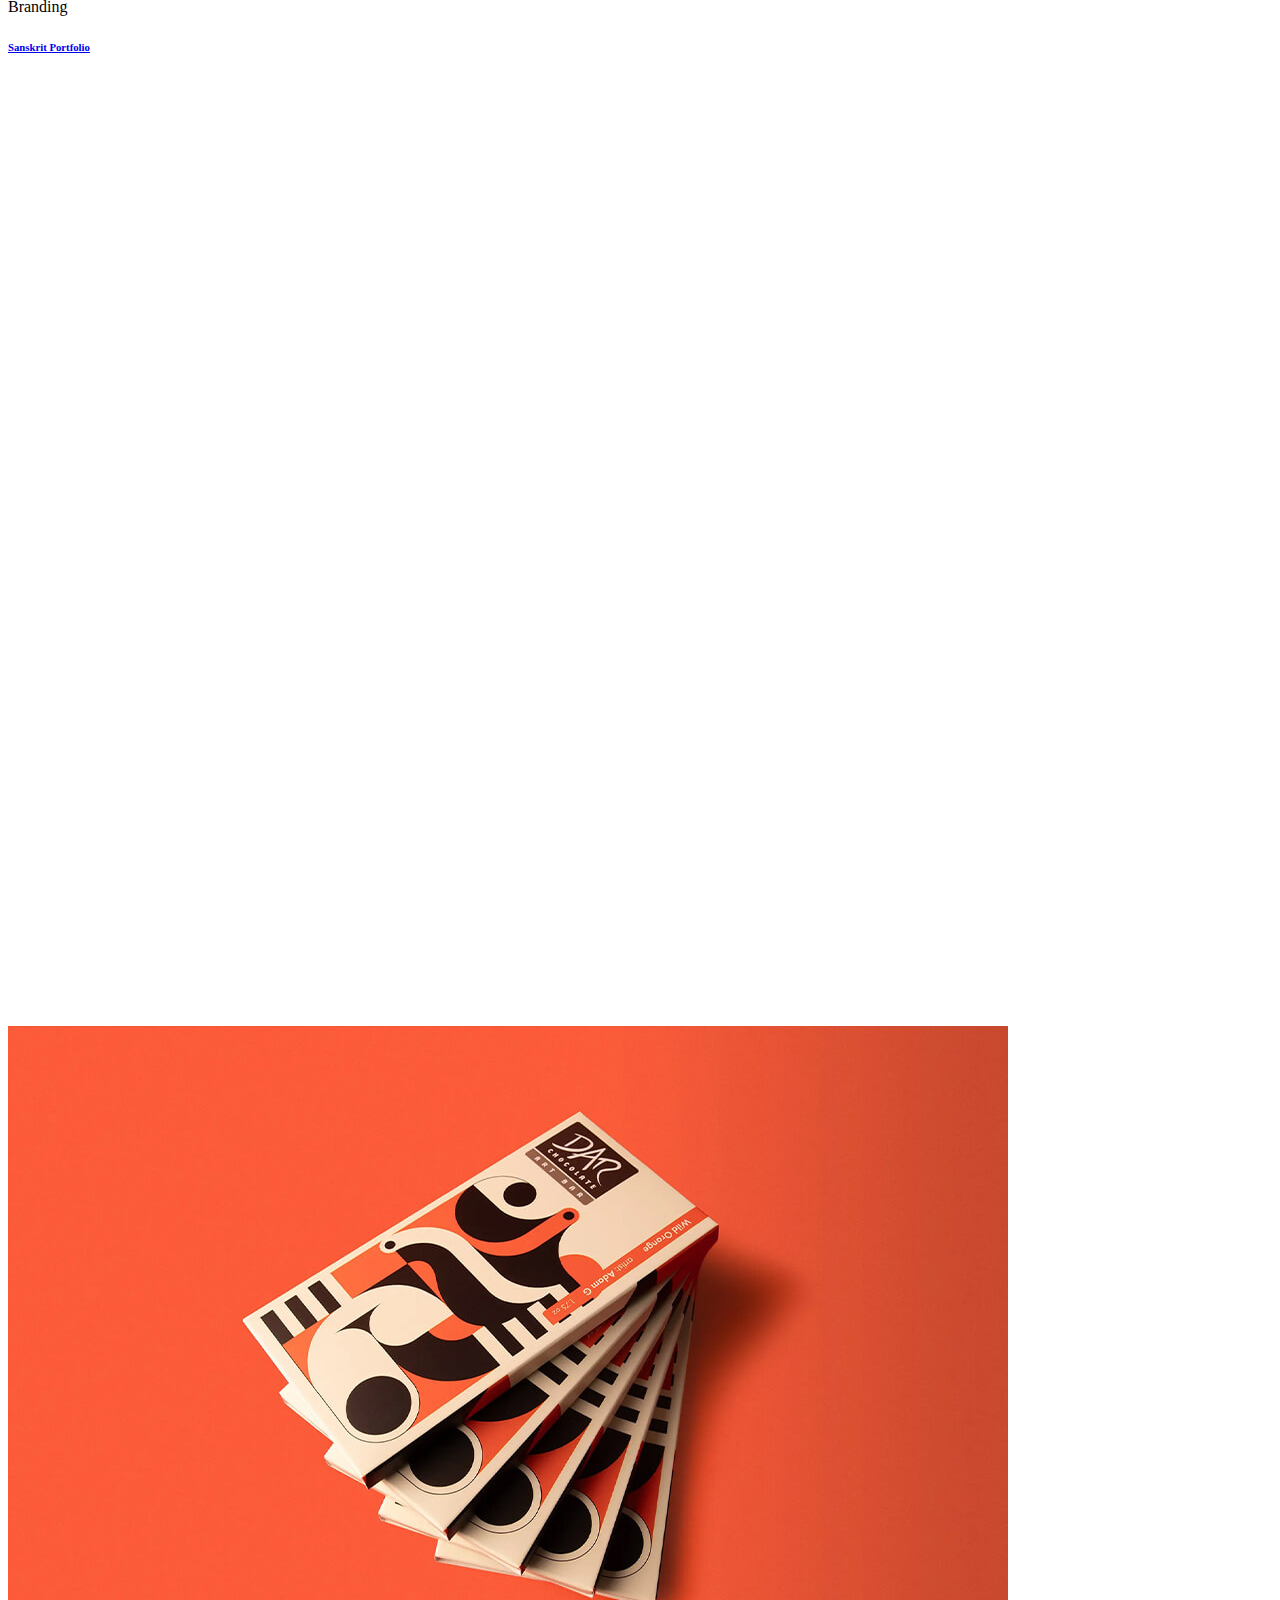
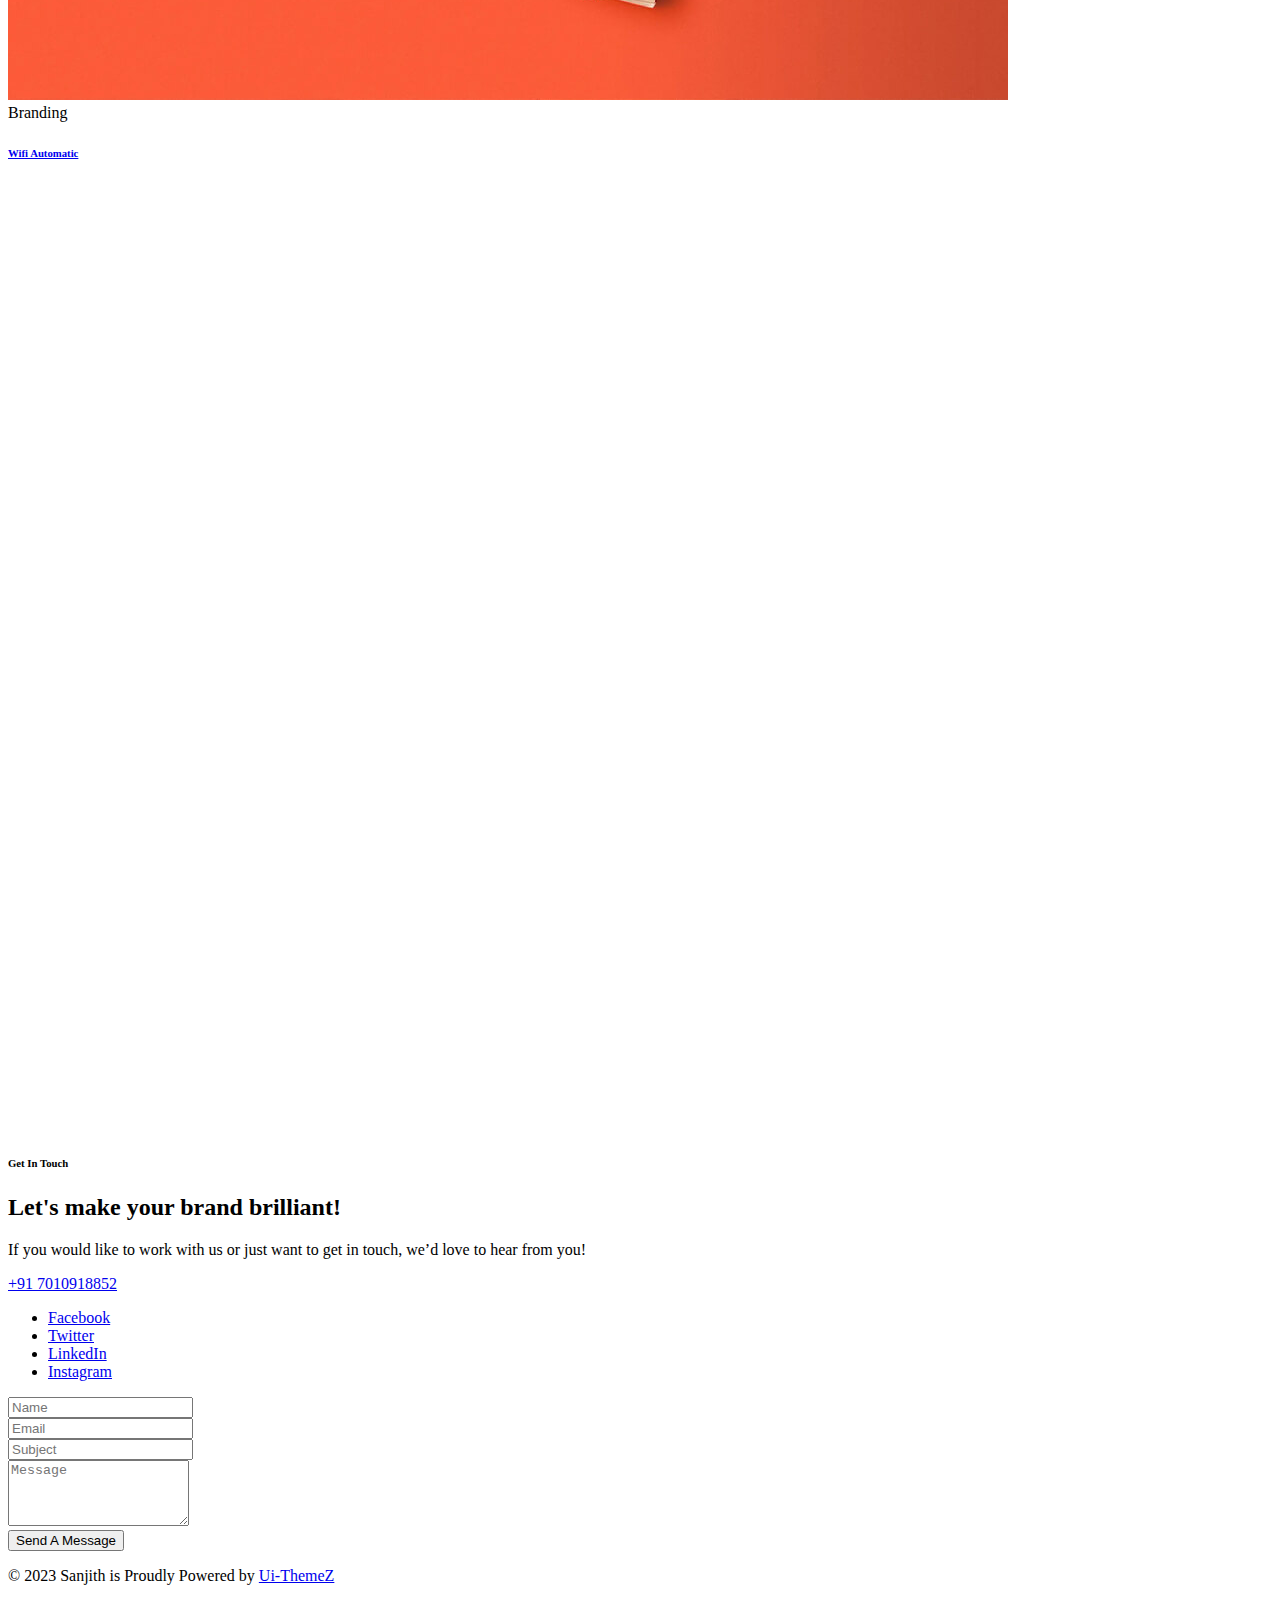
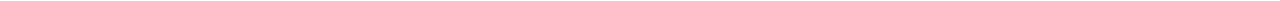
==== commit f8031589: "Update index.html" ====
--- a/index.html
+++ b/index.html
@@ -17,7 +17,7 @@
     <title>Sanjith</title>
 
     <!-- Favicon -->
-    <link rel="shortcut icon" href="assets/imgs/favicon.ico">
+    <link rel="shortcut icon" href="assests/imgs/favicon.ico">
 
     <!-- Google Fonts -->
     <link href="https://fonts.googleapis.com/css?family=Poppins:100,200,300,400,500,600,700,800,900&amp;display=swap"
@@ -28,10 +28,10 @@
         rel="stylesheet">
 
     <!-- Plugins -->
-    <link rel="stylesheet" href="assets/css/plugins.css">
+    <link rel="stylesheet" href="assests/css/plugins.css">
 
     <!-- Core Style Css -->
-    <link rel="stylesheet" href="assets/css/style.css">
+    <link rel="stylesheet" href="assests/css/index.css">
 
 </head>
 
@@ -150,15 +150,15 @@
                     <div class="cont valign">
                         <div class="full-width">
                             <div class="img">
-                                <img src="assets/imgs/header/profile.jpg" alt="">
+                                <img src="assests/imgs/header/profile.jpg" alt="">
                                 <span class="icon">
-                                    <img src="assets/imgs/header/icon1.png" alt="">
+                                    <img src="assests/imgs/header/icon1.png" alt="">
                                 </span>
                                 <span class="icon">
-                                    <img src="assets/imgs/header/icon2.png" alt="">
+                                    <img src="assests/imgs/header/icon2.png" alt="">
                                 </span>
                                 <span class="icon">
-                                    <img src="assets/imgs/header/icon4.png" alt="">
+                                    <img src="assests/imgs/header/icon4.png" alt="">
                                 </span>
                             </div>
                             <div class="info text-center mt-30">
@@ -262,7 +262,7 @@
                     <div class="col-md-6">
                         <div class="item mb-40">
                             <span class="icon-img-70 mb-30 opacity-7">
-                                <img src="assets/imgs/serv-img/1.png" alt="">
+                                <img src="assests/imgs/serv-img/1.png" alt="">
                             </span>
                             <h6 class="text-u ls1 mb-15">UI / UX Design</h6>
                             <p>There are many variations of passages of available but to the majority have suffered but
@@ -273,7 +273,7 @@
                     <div class="col-md-6">
                         <div class="item mb-40">
                             <span class="icon-img-70 mb-30 opacity-7">
-                                <img src="assets/imgs/serv-img/2.png" alt="">
+                                <img src="assests/imgs/serv-img/2.png" alt="">
                             </span>
                             <h6 class="text-u ls1 mb-15">Web Development</h6>
                             <p>There are many variations of passages of available but to the majority have suffered but
@@ -284,7 +284,7 @@
                     <div class="col-md-6">
                         <div class="item sm-mb40">
                             <span class="icon-img-70 mb-30 opacity-7">
-                                <img src="assets/imgs/serv-img/3.png" alt="">
+                                <img src="assests/imgs/serv-img/3.png" alt="">
                             </span>
                             <h6 class="text-u ls1 mb-15">SEO / Marketing</h6>
                             <p>There are many variations of passages of available but to the majority have suffered but
@@ -295,7 +295,7 @@
                     <div class="col-md-6">
                         <div class="item">
                             <span class="icon-img-70 mb-30 opacity-7">
-                                <img src="assets/imgs/serv-img/4.png" alt="">
+                                <img src="assests/imgs/serv-img/4.png" alt="">
                             </span>
                             <h6 class="text-u ls1 mb-15">Technology Solution</h6>
                             <p>There are many variations of passages of available but to the majority have suffered but
@@ -327,7 +327,7 @@
                                     <div class="d-flex align-items-center mb-30">
                                         <div class="mr-30">
                                             <div class="img icon-img-40">
-                                                <img src="assets/imgs/resume/s1.png" alt="">
+                                                <img src="assests/imgs/resume/s1.png" alt="">
                                             </div>
                                         </div>
                                         <div>
@@ -345,7 +345,7 @@
                                     <div class="d-flex align-items-center mb-30">
                                         <div class="mr-30">
                                             <div class="img icon-img-40">
-                                                <img src="assets/imgs/resume/s2.png" alt="">
+                                                <img src="assests/imgs/resume/s2.png" alt="">
                                             </div>
                                         </div>
                                         <div>
@@ -363,7 +363,7 @@
                                     <div class="d-flex align-items-center mb-30">
                                         <div class="mr-30">
                                             <div class="img icon-img-40">
-                                                <img src="assets/imgs/resume/s3.png" alt="">
+                                                <img src="assests/imgs/resume/s3.png" alt="">
                                             </div>
                                         </div>
                                         <div>
@@ -381,7 +381,7 @@
                                     <div class="d-flex align-items-center mb-30">
                                         <div class="mr-30">
                                             <div class="img icon-img-40">
-                                                <img src="assets/imgs/resume/s4.png" alt="">
+                                                <img src="assests/imgs/resume/s4.png" alt="">
                                             </div>
                                         </div>
                                         <div>
@@ -411,7 +411,7 @@
                                     </div>
                                 </div>
                                 <div class="img icon-img-100 mt-80 mb-30">
-                                    <img src="assets/imgs/awards/sih.jpeg" alt="">
+                                    <img src="assests/imgs/awards/sih.jpeg" alt="">
                                 </div>
                                 <h6>SIH 2022 - Finalist</h6>
                                 <span class="sub-title main-color mt-10">Runner</span>
@@ -428,7 +428,7 @@
                                     </div>
                                 </div>
                                 <div class="img icon-img-100 mt-80 mb-30">
-                                    <img src="assets/imgs/awards/3.png" alt="">
+                                    <img src="assests/imgs/awards/3.png" alt="">
                                 </div>
                                 <h6>Abgiyan 21 </h6>
                                 <span class="sub-title main-color mt-10">Ruuners Up</span>
@@ -470,7 +470,7 @@
                             <div class="item mt-50">
                                 <div class="img">
                                     <a href="project-details.html">
-                                        <img src="assets/imgs/works/1.jpg" alt="">
+                                        <img src="assests/imgs/works/1.jpg" alt="">
                                     </a>
                                 </div>
                                 <div class="cont mt-30 d-flex align-items-center">
@@ -500,7 +500,7 @@
                             <div class="item mt-50">
                                 <div class="img">
                                     <a href="project-details.html">
-                                        <img src="assets/imgs/works/2.jpg" alt="">
+                                        <img src="assests/imgs/works/2.jpg" alt="">
                                     </a>
                                 </div>
                                 <div class="cont mt-30 d-flex align-items-center">
@@ -653,16 +653,16 @@
 
 
     <!-- jQuery -->
-    <script src="assets/js/jquery-3.6.0.min.js"></script>
-    <script src="assets/js/jquery-migrate-3.4.0.min.js"></script>
+    <script src="assests/js/jquery-3.6.0.min.js"></script>
+    <script src="assests/js/jquery-migrate-3.4.0.min.js"></script>
 
     <!-- plugins -->
-    <script src="assets/js/plugins.js"></script>
-
-    <script src="assets/js/ScrollTrigger.min.js"></script>
+    <script src="assests/js/plugins.js"></script>
+
+    <script src="assests/js/ScrollTrigger.min.js"></script>
 
     <!-- custom scripts -->
-    <script src="assets/js/scripts.js"></script>
+    <script src="assests/js/scripts.js"></script>
 
 </body>
 
